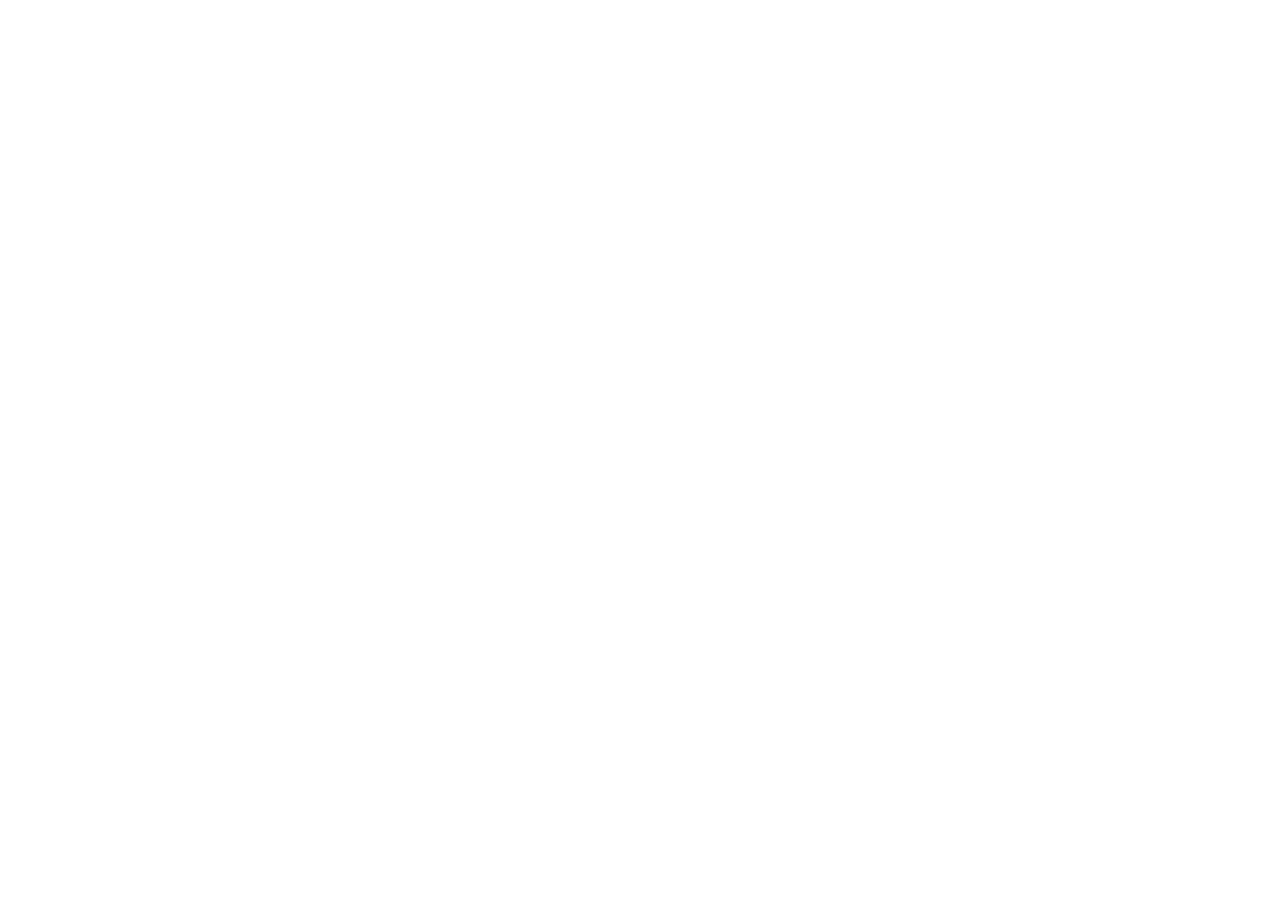
==== articulo1.html @ 6a3c4cc3 "branca articulo 1" ====
<!DOCTYPE html>
<html lang="en">
    <head>
        <meta charset="UTF-8" />
        <meta http-equiv="X-UA-Compatible" content="IE=edge" />
        <meta name="viewport" content="width=device-width, initial-scale=1.0" />
        <title>Document</title>
    </head>
    <body></body>
</html>
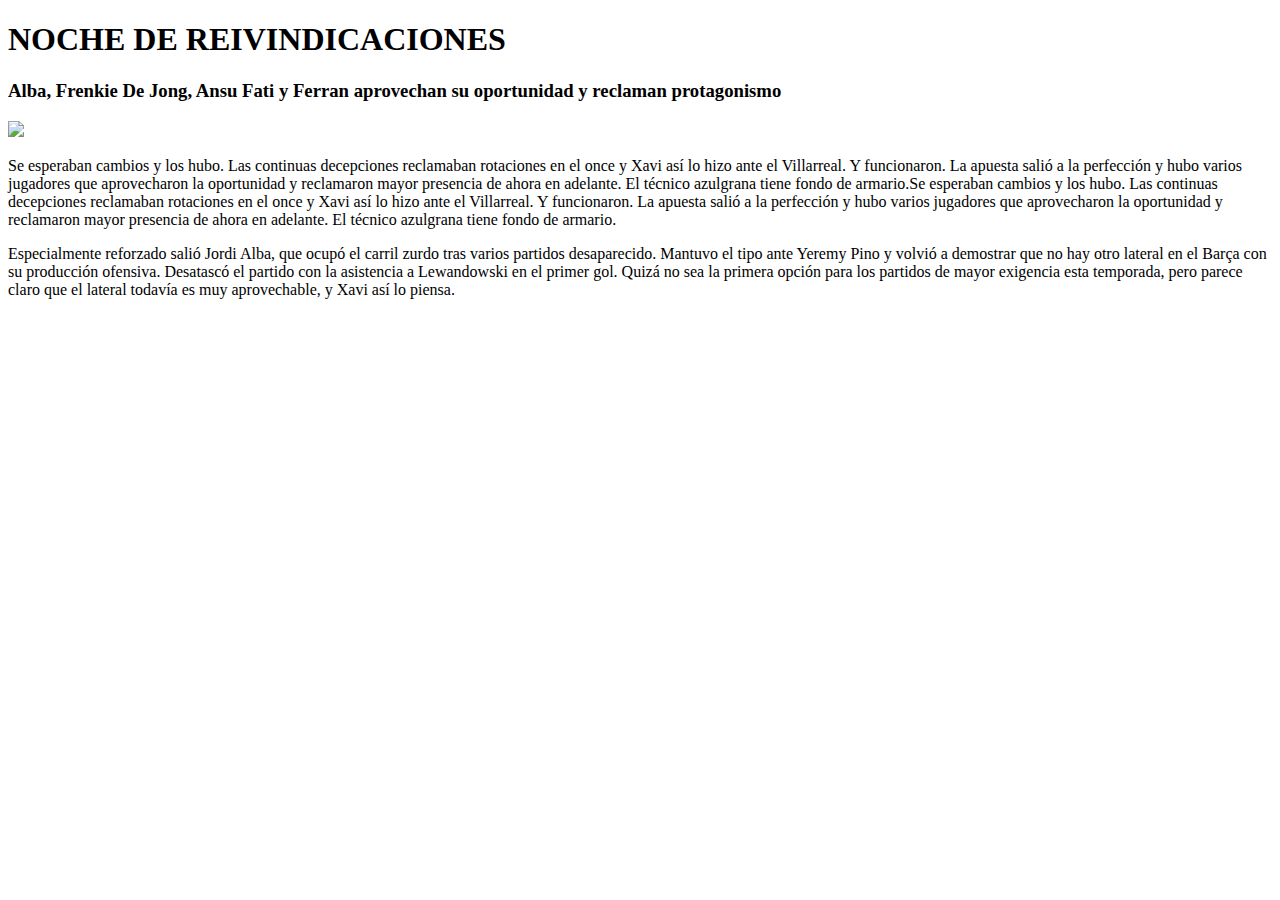
==== commit 258e15ae: "actualizacion articulo1" ====
--- a/articulo1.html
+++ b/articulo1.html
@@ -4,7 +4,39 @@
         <meta charset="UTF-8" />
         <meta http-equiv="X-UA-Compatible" content="IE=edge" />
         <meta name="viewport" content="width=device-width, initial-scale=1.0" />
-        <title>Document</title>
+        <title>ARTICULO1</title>
     </head>
-    <body></body>
+    <body>
+        <h1>NOCHE DE REIVINDICACIONES</h1>
+        <h3>
+            Alba, Frenkie De Jong, Ansu Fati y Ferran aprovechan su oportunidad
+            y reclaman protagonismo
+        </h3>
+        <img
+            src="https://phantom-marca.unidadeditorial.es/b01cf26ddfc5297350dc1aefe039c5f1/resize/660/f/webp/assets/multimedia/imagenes/2022/10/21/16663057915787.jpg"
+        />
+        <p>
+            Se esperaban cambios y los hubo. Las continuas decepciones
+            reclamaban rotaciones en el once y Xavi así lo hizo ante el
+            Villarreal. Y funcionaron. La apuesta salió a la perfección y hubo
+            varios jugadores que aprovecharon la oportunidad y reclamaron mayor
+            presencia de ahora en adelante. El técnico azulgrana tiene fondo de
+            armario.Se esperaban cambios y los hubo. Las continuas decepciones
+            reclamaban rotaciones en el once y Xavi así lo hizo ante el
+            Villarreal. Y funcionaron. La apuesta salió a la perfección y hubo
+            varios jugadores que aprovecharon la oportunidad y reclamaron mayor
+            presencia de ahora en adelante. El técnico azulgrana tiene fondo de
+            armario.
+        </p>
+
+        <p>
+            Especialmente reforzado salió Jordi Alba, que ocupó el carril zurdo
+            tras varios partidos desaparecido. Mantuvo el tipo ante Yeremy Pino
+            y volvió a demostrar que no hay otro lateral en el Barça con su
+            producción ofensiva. Desatascó el partido con la asistencia a
+            Lewandowski en el primer gol. Quizá no sea la primera opción para
+            los partidos de mayor exigencia esta temporada, pero parece claro
+            que el lateral todavía es muy aprovechable, y Xavi así lo piensa.
+        </p>
+    </body>
 </html>
